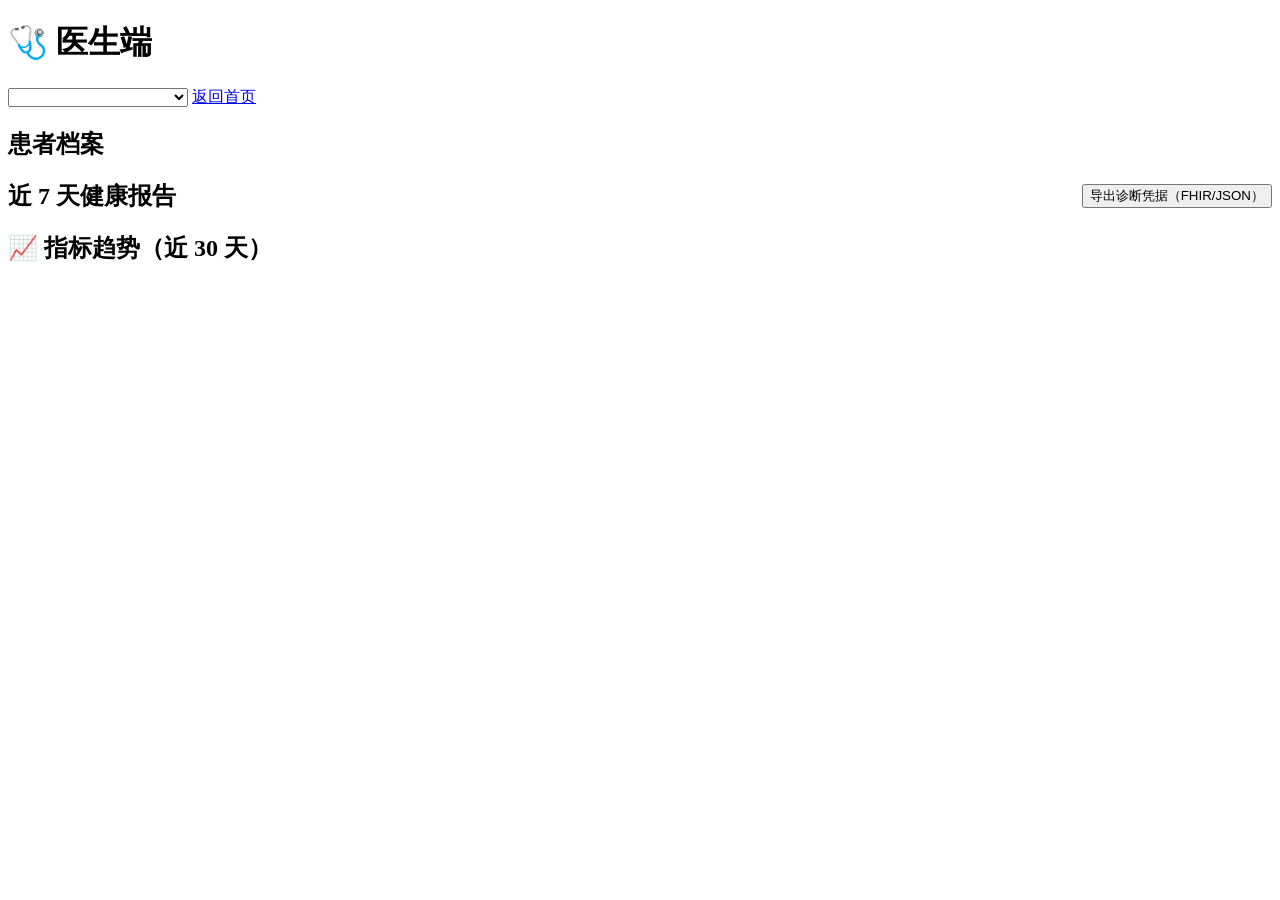
==== frontend/doctor.html @ ecd2fc48 "feat: 重构为特殊人群健康检测 Agent（分诊/报告/语音/多角色 UI） - 症状对话分诊（红/黄/绿）+ 医学知识库 + 规则引擎 - 健康指标记录与周/月报（趋势/异常/生活建议）+ FH" ====
<!DOCTYPE html>
<html lang="zh-CN">
<head>
  <meta charset="UTF-8">
  <meta name="viewport" content="width=device-width, initial-scale=1.0">
  <title>健康守护 · 医生模式</title>
  <link rel="stylesheet" href="/static/css/style.css">
</head>
<body>
  <div class="topbar">
    <h1>🩺 医生端</h1>
    <div class="nav">
      <select id="user-select" style="width:180px"></select>
      <a href="/">返回首页</a>
    </div>
  </div>

  <div class="container">
    <div class="card">
      <h2>患者档案</h2>
      <div id="patient-info" class="small"></div>
    </div>

    <div class="card">
      <div style="display:flex;justify-content:space-between;align-items:center;flex-wrap:wrap;gap:10px">
        <h2 style="margin:0">近 7 天健康报告</h2>
        <button class="btn primary" id="export-btn">导出诊断凭据（FHIR/JSON）</button>
      </div>
      <div id="report-body"></div>
    </div>

    <div class="card">
      <h2>📈 指标趋势（近 30 天）</h2>
      <div id="charts"></div>
    </div>
  </div>

  <script src="/static/js/api.js"></script>
  <script src="/static/js/charts.js"></script>
  <script src="/static/js/common.js"></script>
  <script src="/static/js/doctor.js"></script>
</body>
</html>
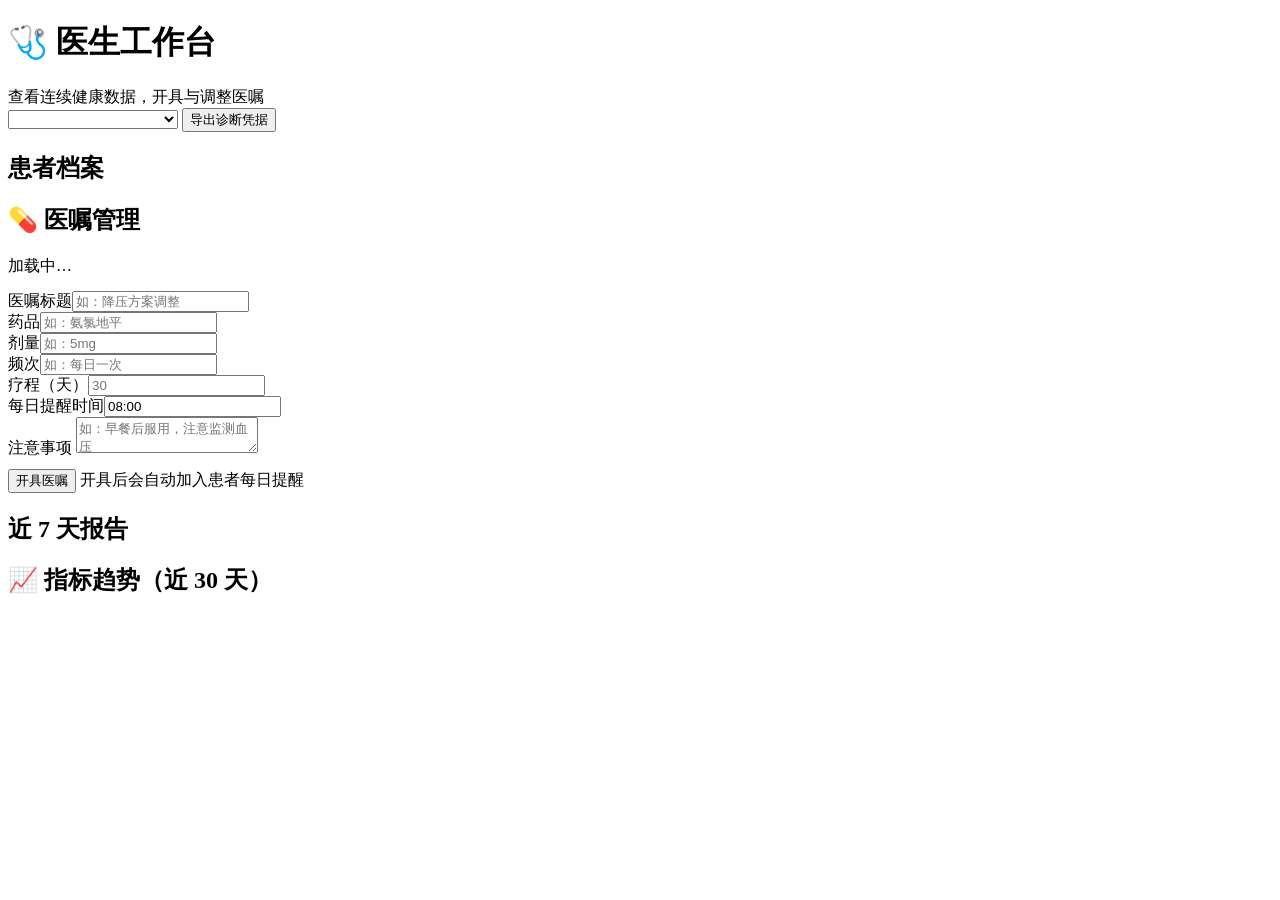
==== commit fa09c5d6: "feat: 商用化升级 - 账号体系/医嘱日程/可穿戴同步/结构化追问/AI语音/UI重构 - 账号密码+会话+使用者/监护人/医生三方绑定与角色鉴权  - 追问改为点击展开选项(含其他)，不再把问题" ====
--- a/frontend/doctor.html
+++ b/frontend/doctor.html
@@ -3,35 +3,62 @@
 <head>
   <meta charset="UTF-8">
   <meta name="viewport" content="width=device-width, initial-scale=1.0">
-  <title>健康守护 · 医生模式</title>
+  <title>医生工作台 · 健康守护</title>
   <link rel="stylesheet" href="/static/css/style.css">
 </head>
 <body>
-  <div class="topbar">
-    <h1>🩺 医生端</h1>
-    <div class="nav">
-      <select id="user-select" style="width:180px"></select>
-      <a href="/">返回首页</a>
-    </div>
-  </div>
+  <div class="app">
+    <div id="sidebar"></div>
+    <div class="main">
+      <div class="topbar">
+        <div>
+          <h1>🩺 医生工作台</h1>
+          <div class="sub">查看连续健康数据，开具与调整医嘱</div>
+        </div>
+        <div class="row">
+          <select id="user-select" style="width:170px"></select>
+          <button class="btn primary" id="export-btn">导出诊断凭据</button>
+        </div>
+      </div>
 
-  <div class="container">
-    <div class="card">
-      <h2>患者档案</h2>
-      <div id="patient-info" class="small"></div>
-    </div>
+      <div class="content">
+        <div class="card">
+          <h2>患者档案</h2>
+          <div id="patient-info" class="small"></div>
+        </div>
 
-    <div class="card">
-      <div style="display:flex;justify-content:space-between;align-items:center;flex-wrap:wrap;gap:10px">
-        <h2 style="margin:0">近 7 天健康报告</h2>
-        <button class="btn primary" id="export-btn">导出诊断凭据（FHIR/JSON）</button>
+        <div class="card">
+          <h2>💊 医嘱管理</h2>
+          <div id="order-list" class="small muted">加载中…</div>
+          <div class="grid-3" style="margin-top:14px">
+            <div><label>医嘱标题</label><input id="ord-title" placeholder="如：降压方案调整"></div>
+            <div><label>药品</label><input id="ord-med" placeholder="如：氨氯地平"></div>
+            <div><label>剂量</label><input id="ord-dosage" placeholder="如：5mg"></div>
+          </div>
+          <div class="grid-3">
+            <div><label>频次</label><input id="ord-freq" placeholder="如：每日一次"></div>
+            <div><label>疗程（天）</label><input id="ord-days" type="number" placeholder="30"></div>
+            <div><label>每日提醒时间</label><input id="ord-cron" value="08:00" placeholder="HH:MM"></div>
+          </div>
+          <label>注意事项</label>
+          <textarea id="ord-note" rows="2" placeholder="如：早餐后服用，注意监测血压"></textarea>
+          <div class="row" style="margin-top:10px">
+            <button class="btn green" id="ord-save">开具医嘱</button>
+            <span class="muted small">开具后会自动加入患者每日提醒</span>
+          </div>
+        </div>
+
+        <div class="grid-2">
+          <div class="card">
+            <h2>近 7 天报告</h2>
+            <div id="report-body"></div>
+          </div>
+          <div class="card">
+            <h2>📈 指标趋势（近 30 天）</h2>
+            <div id="charts"></div>
+          </div>
+        </div>
       </div>
-      <div id="report-body"></div>
-    </div>
-
-    <div class="card">
-      <h2>📈 指标趋势（近 30 天）</h2>
-      <div id="charts"></div>
     </div>
   </div>
 
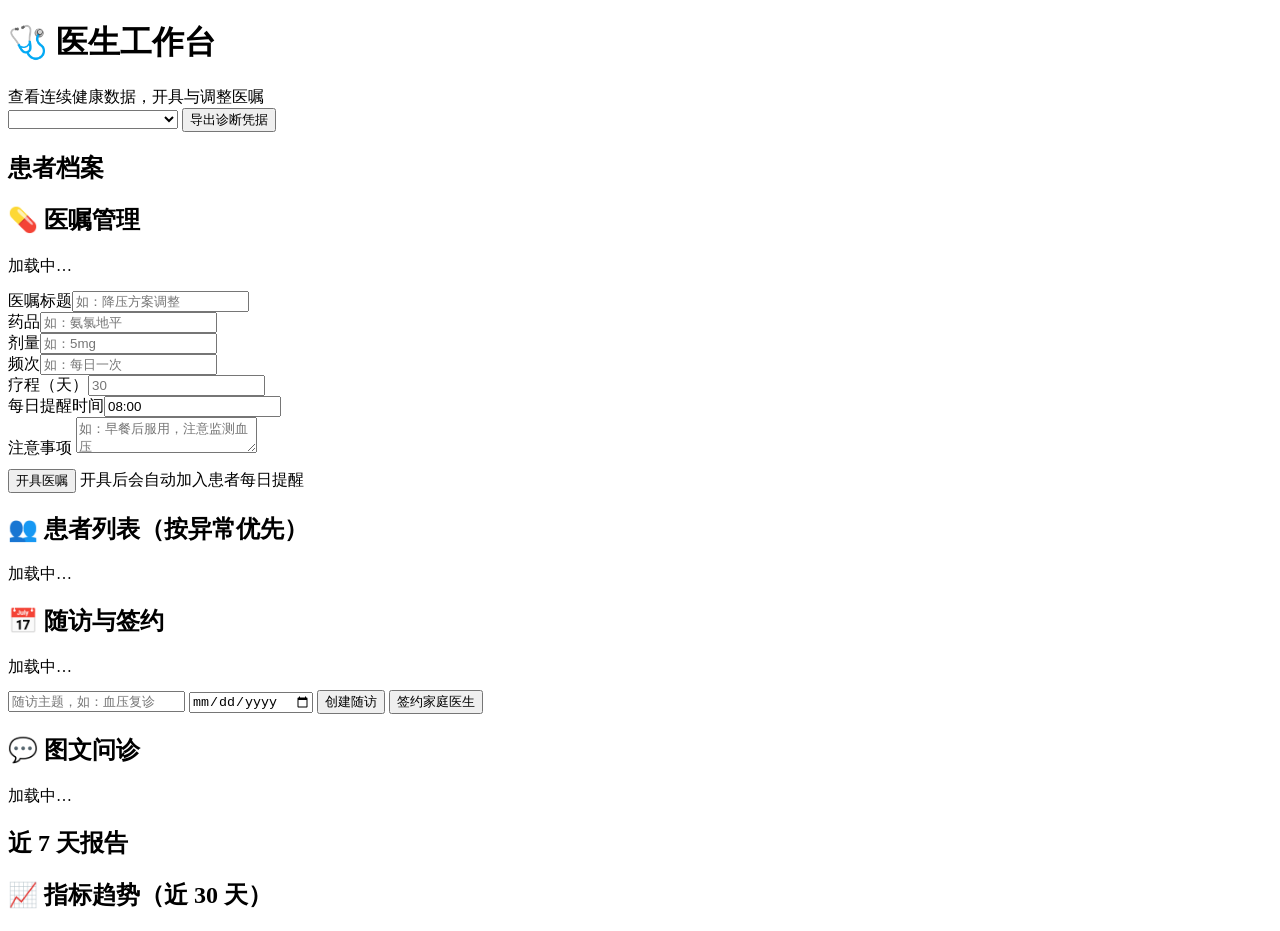
==== commit a6450677: "feat: 实现产品功能扩展 - 协作/代录/异常解读/护理任务/随访签约/方案包/问诊/康复/筛查/多设备 - 多患者/多监护人绑定与切换；家属代录指标  - 异常解读(可能原因+现在该做)；护理任" ====
--- a/frontend/doctor.html
+++ b/frontend/doctor.html
@@ -48,6 +48,28 @@
           </div>
         </div>
 
+        <div class="card">
+          <h2>👥 患者列表（按异常优先）</h2>
+          <div id="patient-list" class="small muted">加载中…</div>
+        </div>
+
+        <div class="card">
+          <h2>📅 随访与签约</h2>
+          <div id="followup-list" class="small muted">加载中…</div>
+          <div class="row" style="margin-top:12px">
+            <input id="fu-title" placeholder="随访主题，如：血压复诊" style="flex:2">
+            <input id="fu-date" type="date" style="flex:1">
+            <button class="btn primary" id="fu-add">创建随访</button>
+            <button class="btn ghost" id="sign-btn">签约家庭医生</button>
+          </div>
+        </div>
+
+        <div class="card">
+          <h2>💬 图文问诊</h2>
+          <div id="consult-list" class="small muted">加载中…</div>
+          <div id="consult-detail"></div>
+        </div>
+
         <div class="grid-2">
           <div class="card">
             <h2>近 7 天报告</h2>
